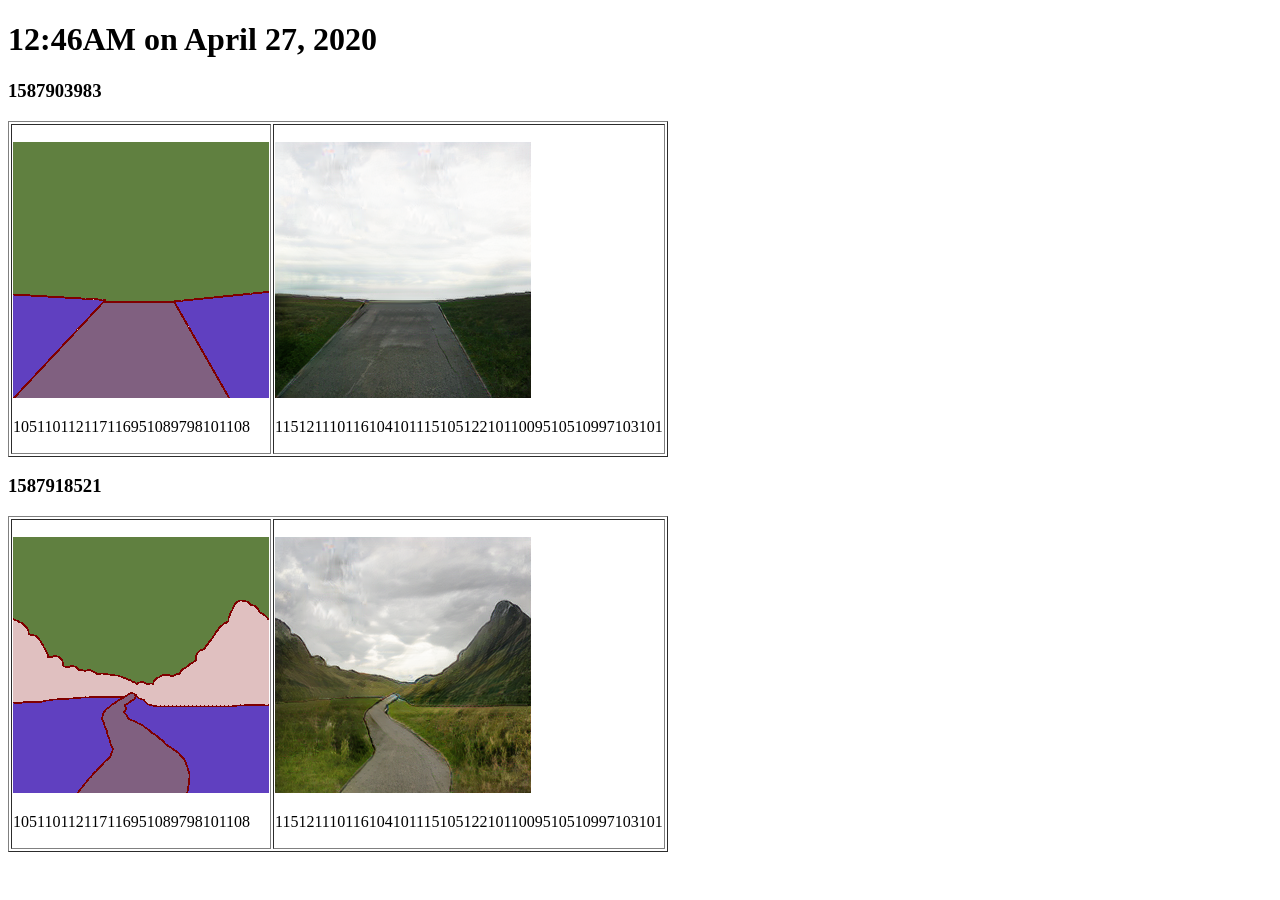
==== results/coco_pretrained/test_latest/index.html @ f2bcf511 "Pre-processing: Added a preprocessing unit which converts the drawing of specific colors to the Requ" ====
<!DOCTYPE html>
<html>
  <head>
    <title>Experiment = coco_pretrained, Phase = test, Epoch = latest</title>
  </head>
  <body>
    <h1>12:46AM on April 27, 2020</h1>
    <h3>1587903983</h3>
    <table border="1" style="table-layout: fixed;">
      <tr>
        <td halign="center" style="word-wrap: break-word;" valign="top">
          <p>
            <a href="images\input_label\1587903983.png">
              <img src="images\input_label\1587903983.png" style="width:256px">
            </a><br>
            <p>105110112117116951089798101108</p>
          </p>
        </td>
        <td halign="center" style="word-wrap: break-word;" valign="top">
          <p>
            <a href="images\synthesized_image\1587903983.png">
              <img src="images\synthesized_image\1587903983.png" style="width:256px">
            </a><br>
            <p>1151211101161041011151051221011009510510997103101</p>
          </p>
        </td>
      </tr>
    </table>
    <h3>1587918521</h3>
    <table border="1" style="table-layout: fixed;">
      <tr>
        <td halign="center" style="word-wrap: break-word;" valign="top">
          <p>
            <a href="images\input_label\1587918521.png">
              <img src="images\input_label\1587918521.png" style="width:256px">
            </a><br>
            <p>105110112117116951089798101108</p>
          </p>
        </td>
        <td halign="center" style="word-wrap: break-word;" valign="top">
          <p>
            <a href="images\synthesized_image\1587918521.png">
              <img src="images\synthesized_image\1587918521.png" style="width:256px">
            </a><br>
            <p>1151211101161041011151051221011009510510997103101</p>
          </p>
        </td>
      </tr>
    </table>
  </body>
</html>
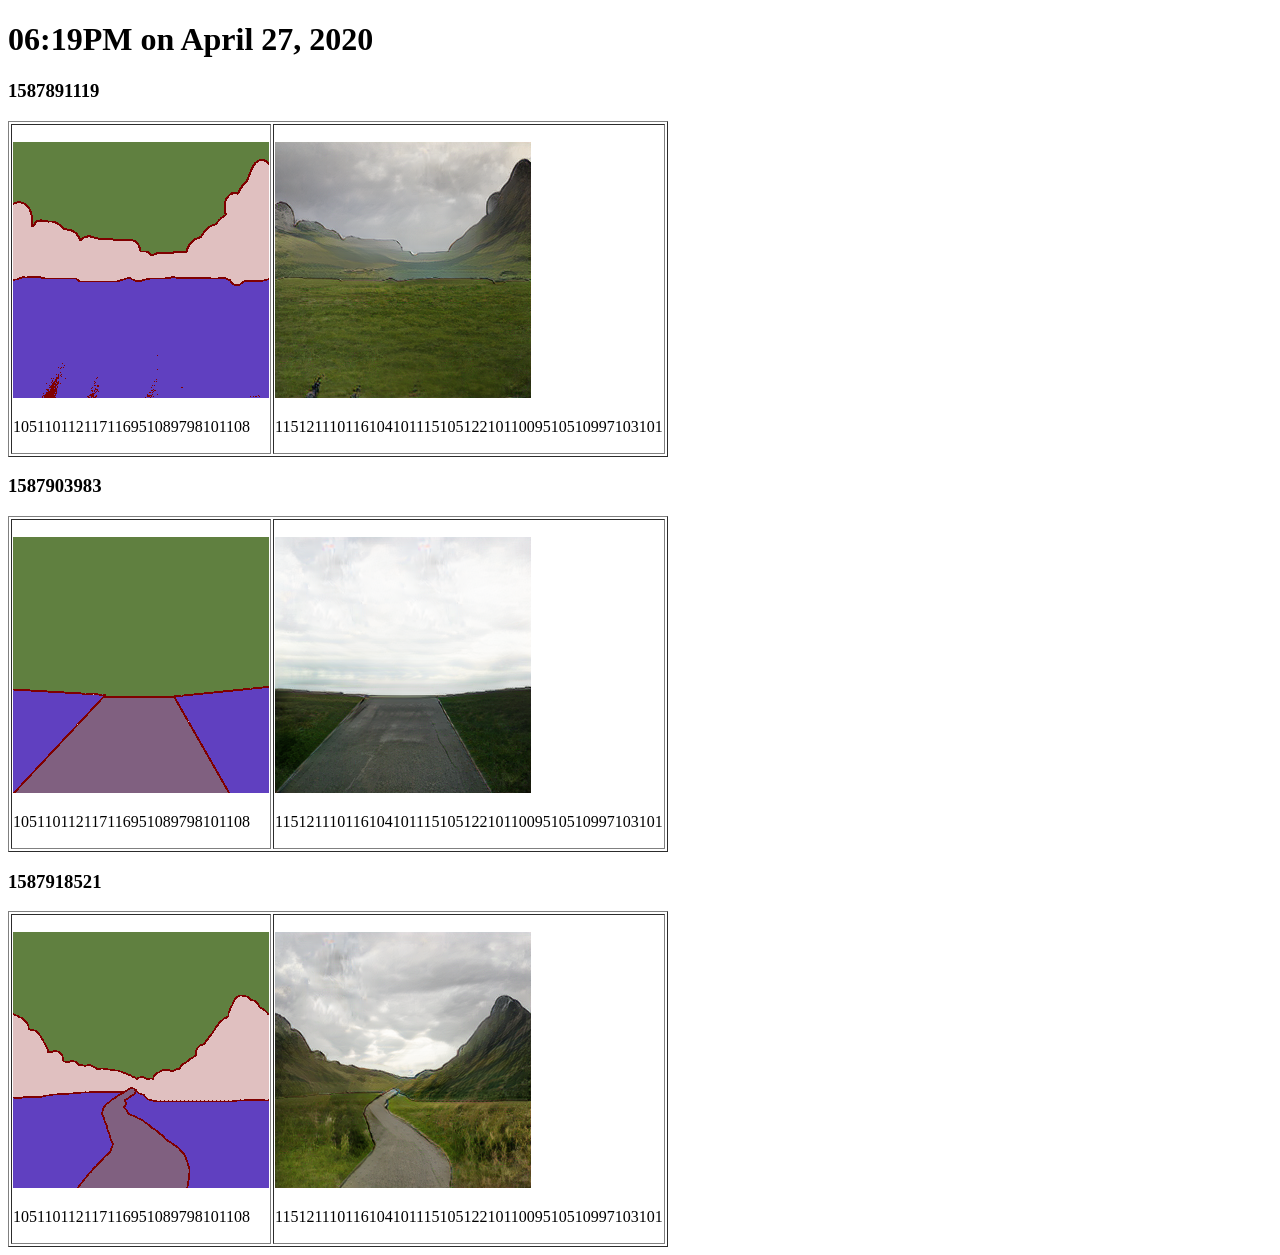
==== commit 3d92be8b: "Modified: Labeler can label the images without the help of color meta provided by front-end" ====
--- a/results/coco_pretrained/test_latest/index.html
+++ b/results/coco_pretrained/test_latest/index.html
@@ -4,7 +4,28 @@
     <title>Experiment = coco_pretrained, Phase = test, Epoch = latest</title>
   </head>
   <body>
-    <h1>12:46AM on April 27, 2020</h1>
+    <h1>06:19PM on April 27, 2020</h1>
+    <h3>1587891119</h3>
+    <table border="1" style="table-layout: fixed;">
+      <tr>
+        <td halign="center" style="word-wrap: break-word;" valign="top">
+          <p>
+            <a href="images\input_label\1587891119.png">
+              <img src="images\input_label\1587891119.png" style="width:256px">
+            </a><br>
+            <p>105110112117116951089798101108</p>
+          </p>
+        </td>
+        <td halign="center" style="word-wrap: break-word;" valign="top">
+          <p>
+            <a href="images\synthesized_image\1587891119.png">
+              <img src="images\synthesized_image\1587891119.png" style="width:256px">
+            </a><br>
+            <p>1151211101161041011151051221011009510510997103101</p>
+          </p>
+        </td>
+      </tr>
+    </table>
     <h3>1587903983</h3>
     <table border="1" style="table-layout: fixed;">
       <tr>
